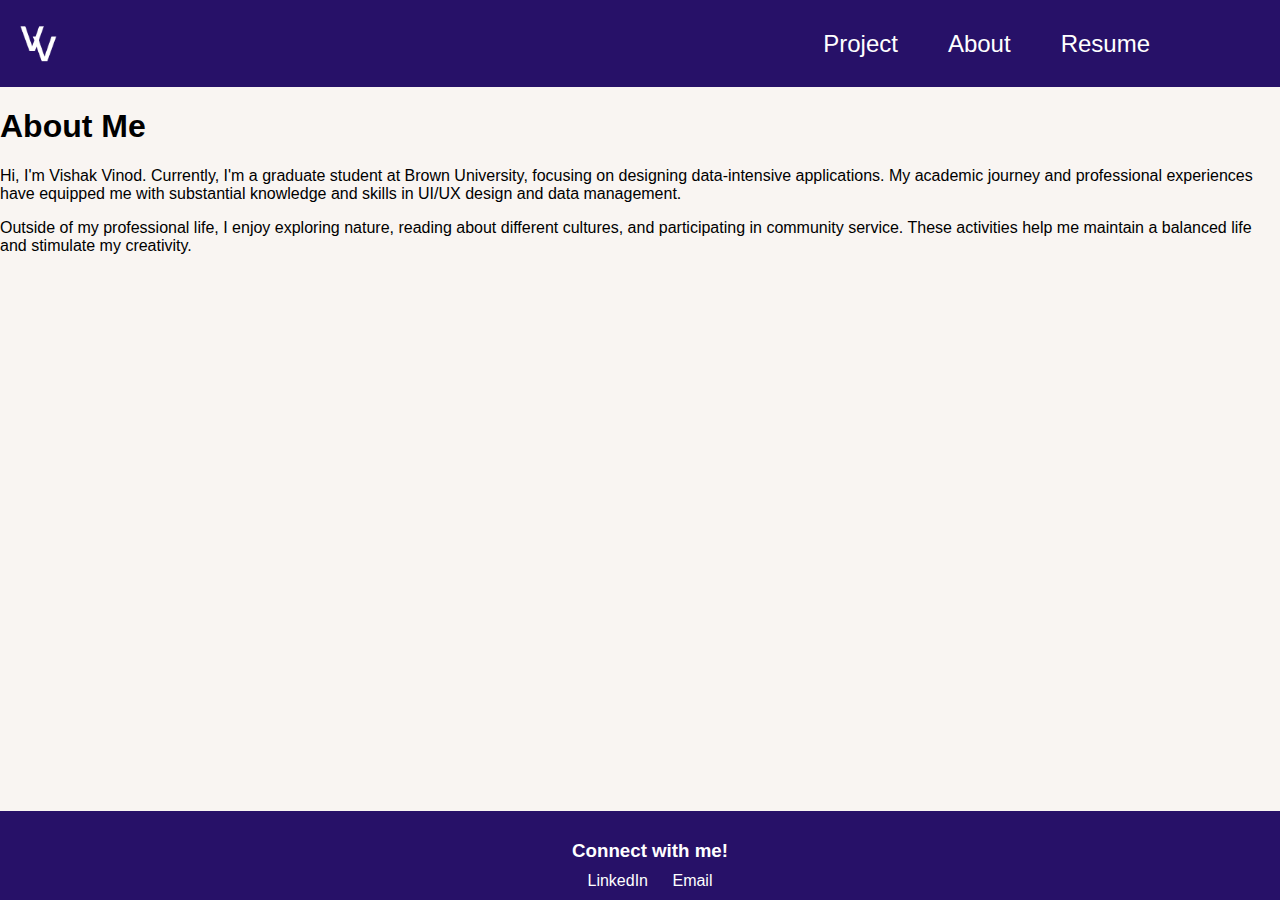
==== abouthome.html @ 837f7cd0 "Intermediary commit" ====
<!DOCTYPE html>
<html lang="en">
<head>
    <meta charset="UTF-8">
    <meta name="viewport" content="width=device-width, initial-scale=1.0">
    <title>About Vishak Vinod</title>
    <link rel="stylesheet" href="styles.css">
</head>
<body>
    <header>
        <a href="./index.html">
            <img src="./assets/logo.png" alt="Logo" class="logo">
        </a>
        <nav>
            <a href="./projecthome.html">Project</a>
            <a href="./abouthome.html">About</a>
            <a href="#resume">Resume</a>
        </nav>
    </header>
    <div class="content">
        <h1>About Me</h1>
        <div class="about-section">
            <p>Hi, I'm Vishak Vinod. Currently, I'm a graduate student at Brown University, focusing on designing data-intensive applications. My academic journey and professional experiences have equipped me with substantial knowledge and skills in UI/UX design and data management.</p>
            <p>Outside of my professional life, I enjoy exploring nature, reading about different cultures, and participating in community service. These activities help me maintain a balanced life and stimulate my creativity.</p>
        </div>
    </div>
    <footer>
        <h3>Connect with me!</h3>
        <a href="https://linkedin.com/in/vishakvinod">LinkedIn</a>
        <a href="mailto:writetovishakvinod@outlook.com">Email</a>
    </footer>
</body>
</html>
---- styles.css ----
body, html {
    margin: 0;
    padding: 0;
    font-family: 'DM Sans', sans-serif;
    background: #F9F5F2;
    height: 100vh;
    width: 100vw;
    overflow: hidden;
    position: relative;
}

header {
    width: 100%;
    height: 87px;
    background-color: #271168;
    display: flex;
    align-items: center;
    padding: 0 30px;  /* Adjust padding */
    box-sizing: border-box;
    position: relative;
}

header .logo {
    position: absolute;
    left: 20px;
    top: 50%;
    transform: translateY(-50%);
    height: 80px;  /* Adjust size as needed */
}

header nav {
    display: flex;
    justify-content: flex-end;
    width: calc(100% - 100px);  /* Leave space for logo */
}

header nav a {
    text-decoration: none;
    color: white;
    margin-left: 50px;
    font-size: 24px;
}

.intro, .about, .view-projects-button {
    position:absolute;
    color: #271168;
}

.intro {
    left: 80px;
    top: 120px;
    width: 636px;
    font-size: 50px;
    line-height: 95px;
    font-weight: 700;
}

.intro-image {
    position: absolute;
    left: 80px;
    top: 483px;  /* Adjust based on actual image height */
    width: 600px; /* Adjust based on actual image width */
    height: auto;
}

.about {
    left: 900px;
    top: 270px;
    width: 396px;
    height: 203px;
    background: #F9F5F2;
    padding: 15px;
    box-sizing: border-box;
    font-size: 24px;
    line-height: 35px;
    border-radius: 30px;
    border: 1px solid #271168;
}

.view-projects-button {
    left: 900px;
    top: 553px;
    width: 276px;
}

button {
    width: 100%;
    padding: 10px 20px;
    background-color: #271168;
    color: white;
    border-radius: 10px;
    font-size: 16px;
    cursor: pointer;
}

button:hover {
    background-color: #1f0e5a;
}

footer {
    position: absolute;
    bottom: 0;
    width: 100%;
    background-color: #271168;
    color: white;
    text-align: center;
    padding: 10px;
}

footer a {
    text-decoration: none;
    color: white;
    display: inline-block;
    margin: 0 10px;
}

footer h3 {
    margin-bottom: 10px;
}
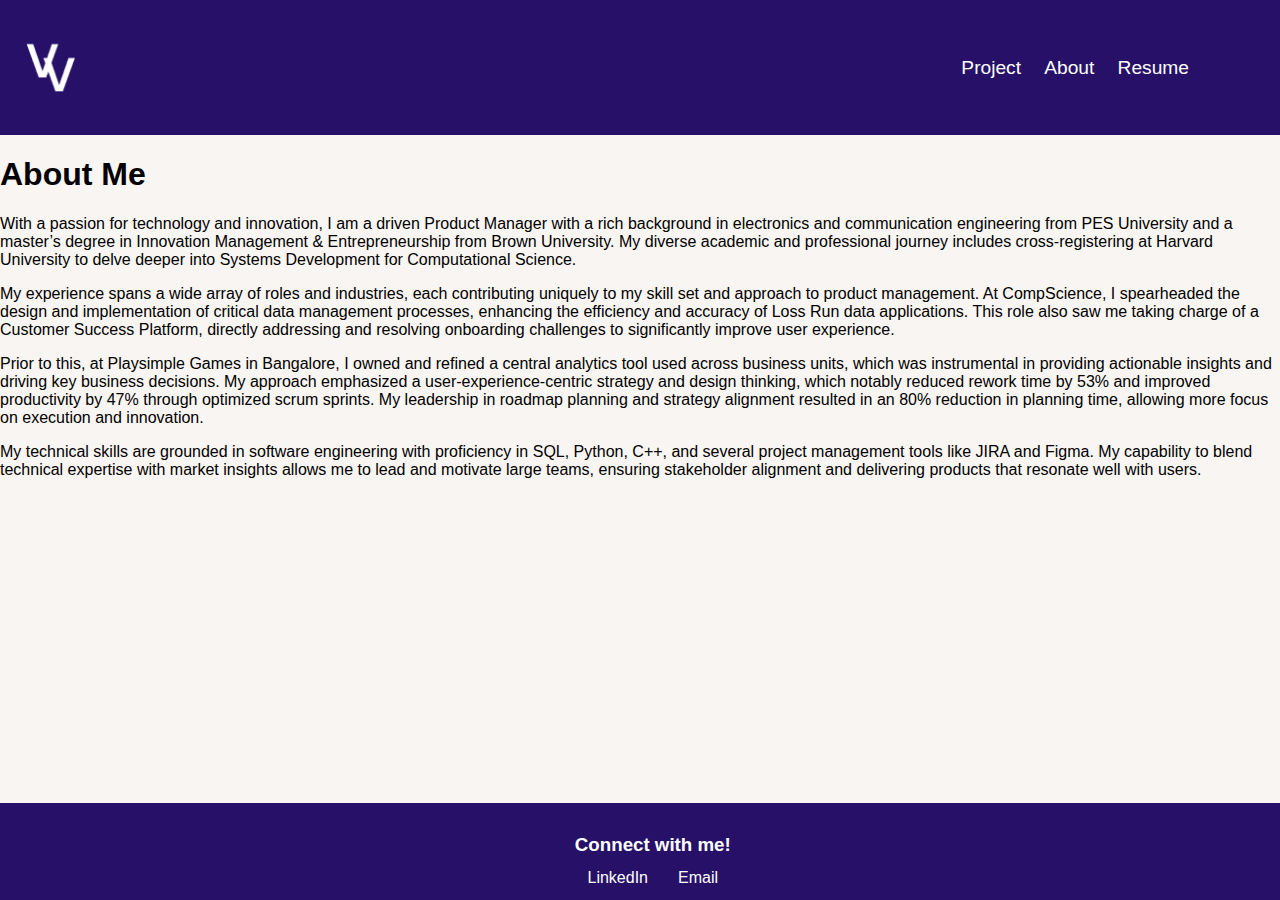
==== commit c0b63987: "Added Resume" ====
--- a/abouthome.html
+++ b/abouthome.html
@@ -14,14 +14,16 @@
         <nav>
             <a href="./projecthome.html">Project</a>
             <a href="./abouthome.html">About</a>
-            <a href="#resume">Resume</a>
+            <a href="./resumehome.html">Resume</a>
         </nav>
     </header>
     <div class="content">
         <h1>About Me</h1>
         <div class="about-section">
-            <p>Hi, I'm Vishak Vinod. Currently, I'm a graduate student at Brown University, focusing on designing data-intensive applications. My academic journey and professional experiences have equipped me with substantial knowledge and skills in UI/UX design and data management.</p>
-            <p>Outside of my professional life, I enjoy exploring nature, reading about different cultures, and participating in community service. These activities help me maintain a balanced life and stimulate my creativity.</p>
+            <p>With a passion for technology and innovation, I am a driven Product Manager with a rich background in electronics and communication engineering from PES University and a master’s degree in Innovation Management & Entrepreneurship from Brown University. My diverse academic and professional journey includes cross-registering at Harvard University to delve deeper into Systems Development for Computational Science.</p>
+            <p>My experience spans a wide array of roles and industries, each contributing uniquely to my skill set and approach to product management. At CompScience, I spearheaded the design and implementation of critical data management processes, enhancing the efficiency and accuracy of Loss Run data applications. This role also saw me taking charge of a Customer Success Platform, directly addressing and resolving onboarding challenges to significantly improve user experience.</p>
+            <p>Prior to this, at Playsimple Games in Bangalore, I owned and refined a central analytics tool used across business units, which was instrumental in providing actionable insights and driving key business decisions. My approach emphasized a user-experience-centric strategy and design thinking, which notably reduced rework time by 53% and improved productivity by 47% through optimized scrum sprints. My leadership in roadmap planning and strategy alignment resulted in an 80% reduction in planning time, allowing more focus on execution and innovation.</p>
+            <p>My technical skills are grounded in software engineering with proficiency in SQL, Python, C++, and several project management tools like JIRA and Figma. My capability to blend technical expertise with market insights allows me to lead and motivate large teams, ensuring stakeholder alignment and delivering products that resonate well with users.</p>
         </div>
     </div>
     <footer>
--- a/styles.css
+++ b/styles.css
@@ -11,85 +11,84 @@
 
 header {
     width: 100%;
-    height: 87px;
+    height: 15%;
     background-color: #271168;
     display: flex;
     align-items: center;
-    padding: 0 30px;  /* Adjust padding */
+    padding: 0 30px;
     box-sizing: border-box;
     position: relative;
 }
 
 header .logo {
     position: absolute;
-    left: 20px;
+    left: 2%;
     top: 50%;
     transform: translateY(-50%);
-    height: 80px;  /* Adjust size as needed */
+    height: 80%;
 }
 
 header nav {
     display: flex;
     justify-content: flex-end;
-    width: calc(100% - 100px);  /* Leave space for logo */
+    width: 95%;
 }
 
 header nav a {
     text-decoration: none;
     color: white;
-    margin-left: 50px;
-    font-size: 24px;
+    margin-left: 2%;
+    font-size: 1.5vw;
 }
 
 .intro, .about, .view-projects-button {
-    position:absolute;
+    position: absolute;
     color: #271168;
 }
 
 .intro {
-    left: 80px;
-    top: 120px;
-    width: 636px;
-    font-size: 50px;
-    line-height: 95px;
+    left: 5%;
+    top: 15%;
+    width: 40%;
+    font-size: 3vw;
+    line-height: 5vw;
     font-weight: 700;
 }
 
-.intro-image {
+.profile-image img {
     position: absolute;
-    left: 80px;
-    top: 483px;  /* Adjust based on actual image height */
-    width: 600px; /* Adjust based on actual image width */
+    left: 5%;
+    top: 50%;
+    width: 40%;
     height: auto;
 }
 
 .about {
-    left: 900px;
-    top: 270px;
-    width: 396px;
-    height: 203px;
-    background: #F9F5F2;
-    padding: 15px;
+    left: 65%;
+    top: 25%;
+    width: 25%;
+    padding: 1%;
     box-sizing: border-box;
-    font-size: 24px;
-    line-height: 35px;
-    border-radius: 30px;
+    font-size: 1.2vw;
+    line-height: 2vw;
+    border-radius: 10px;
     border: 1px solid #271168;
 }
 
 .view-projects-button {
-    left: 900px;
-    top: 553px;
-    width: 276px;
+    left: 65%; 
+    top: 55%;
+    width: 20%;
+    border-radius: 10px;
 }
 
 button {
     width: 100%;
-    padding: 10px 20px;
+    padding: 1% 2%;
     background-color: #271168;
     color: white;
-    border-radius: 10px;
-    font-size: 16px;
+    border-radius: 1%;
+    font-size: 1vw;
     cursor: pointer;
 }
 
@@ -104,16 +103,17 @@
     background-color: #271168;
     color: white;
     text-align: center;
-    padding: 10px;
+    padding: 1%;
 }
 
 footer a {
     text-decoration: none;
     color: white;
     display: inline-block;
-    margin: 0 10px;
+    margin: 0 1%;
 }
 
 footer h3 {
-    margin-bottom: 10px;
-}+    margin-bottom: 1%;
+}
+
